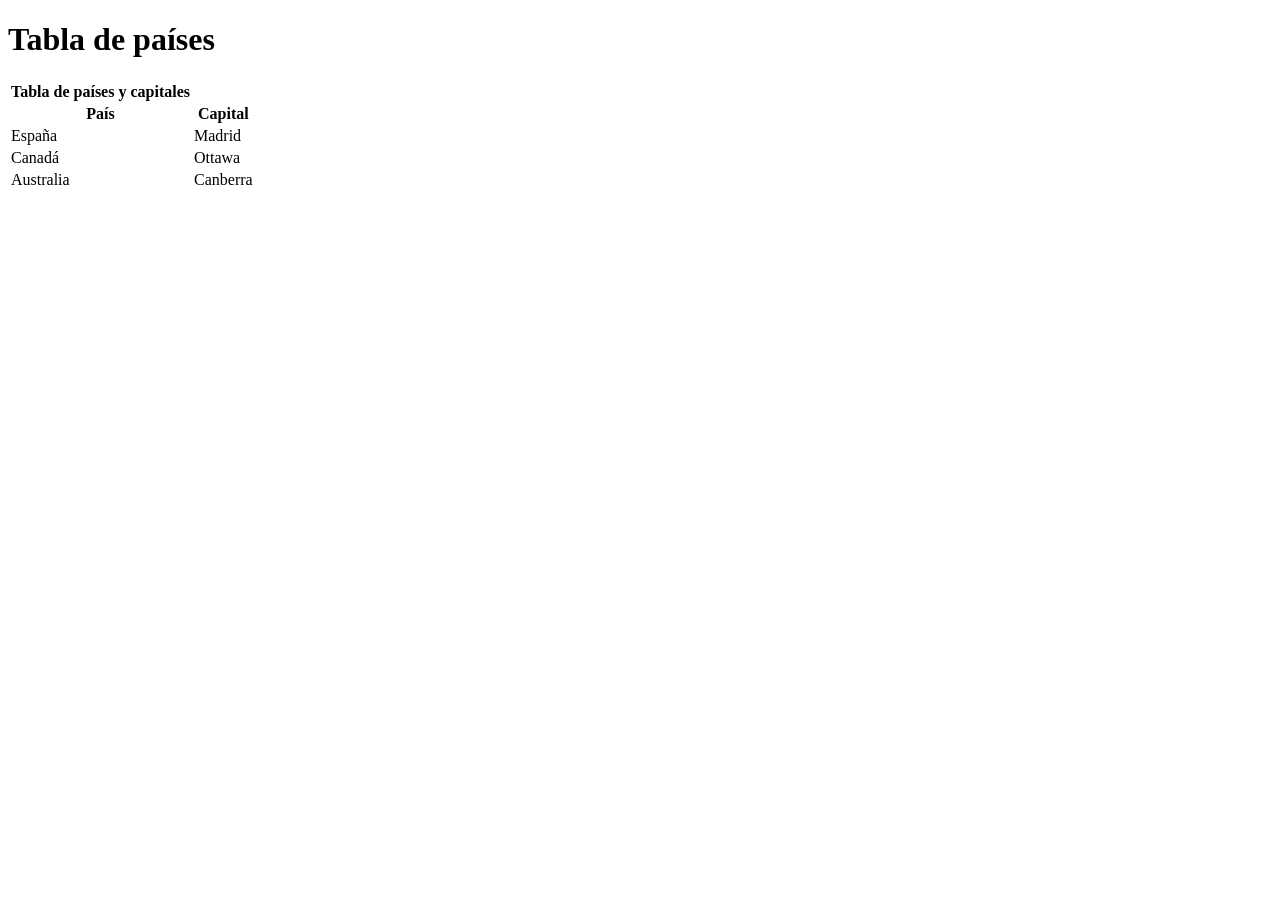
==== Ejercicio3.html @ ef6d4463 "Create Ejercicio3.html" ====
<!DOCTYPE html>
<html lang="en">
<head>
    <meta charset="UTF-8">
    <meta name="viewport" content="width=device-width, initial-scale=1.0">
    <title>Ejercicio 3 - Tabla de países</title>
</head>
<body>
   <h1>Tabla de países</h1>
   <table>
    <tr>
        <th>Tabla de países y capitales</th>
    </tr>
    <tr>
        <th>País</th>
        <th>Capital</th>
    </tr>
    <tr>
        <td>España</td>
        <td>Madrid</td>
    </tr>
    <tr>
        <td>Canadá</td>
        <td>Ottawa</td>
    </tr>
    <tr>
        <td>Australia</td>
        <td>Canberra</td>
    </tr>
   </table> 
</body>
</html>
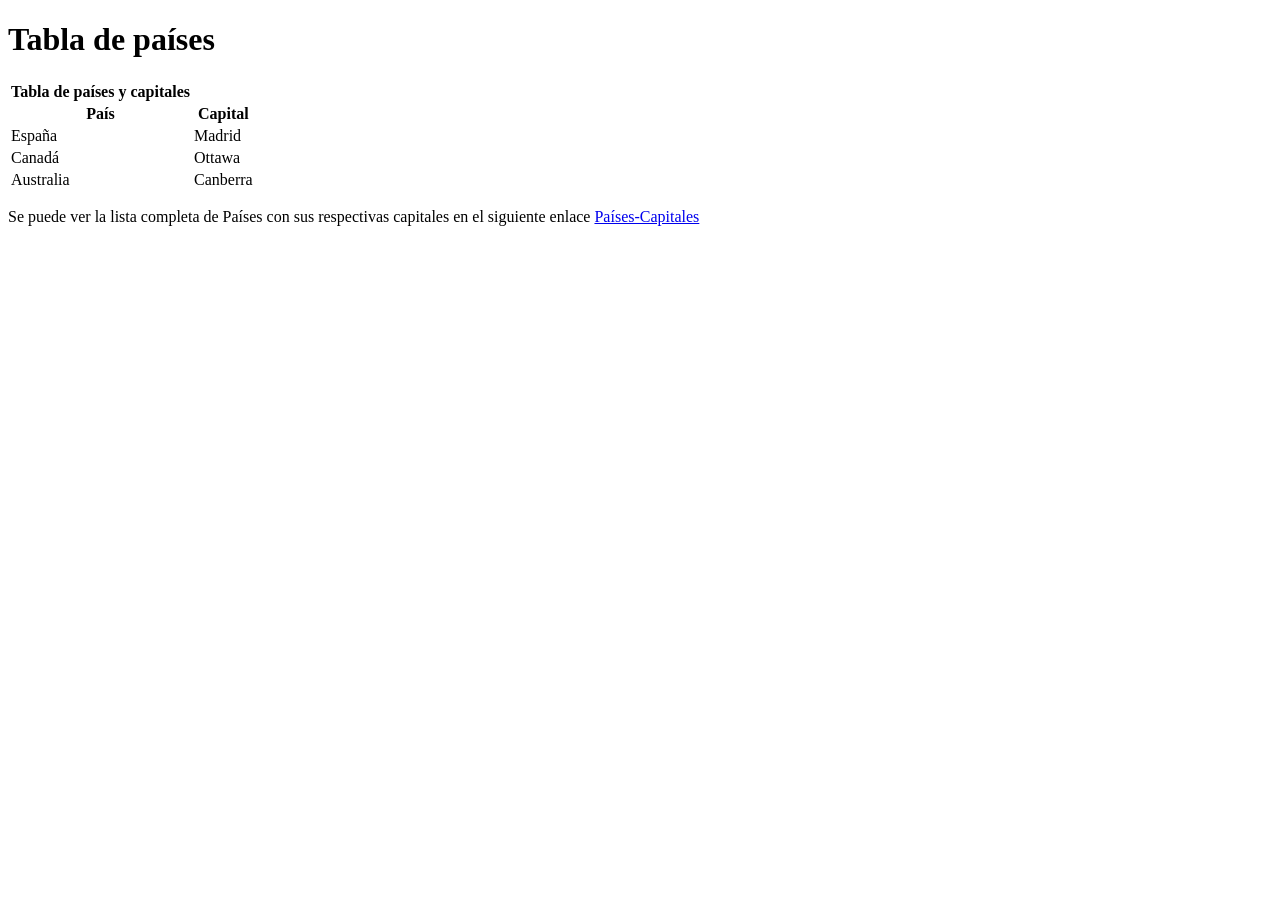
==== commit b43c527f: "Update Ejercicio3.html" ====
--- a/Ejercicio3.html
+++ b/Ejercicio3.html
@@ -27,6 +27,7 @@
         <td>Australia</td>
         <td>Canberra</td>
     </tr>
-   </table> 
+   </table>
+    <p>Se puede ver la lista completa de Países con sus respectivas capitales en el siguiente enlace <a href="https://www.infolaso.com/paises-y-capitales-del-mundo-por-continentes.html">Países-Capitales</a></p>
 </body>
 </html>
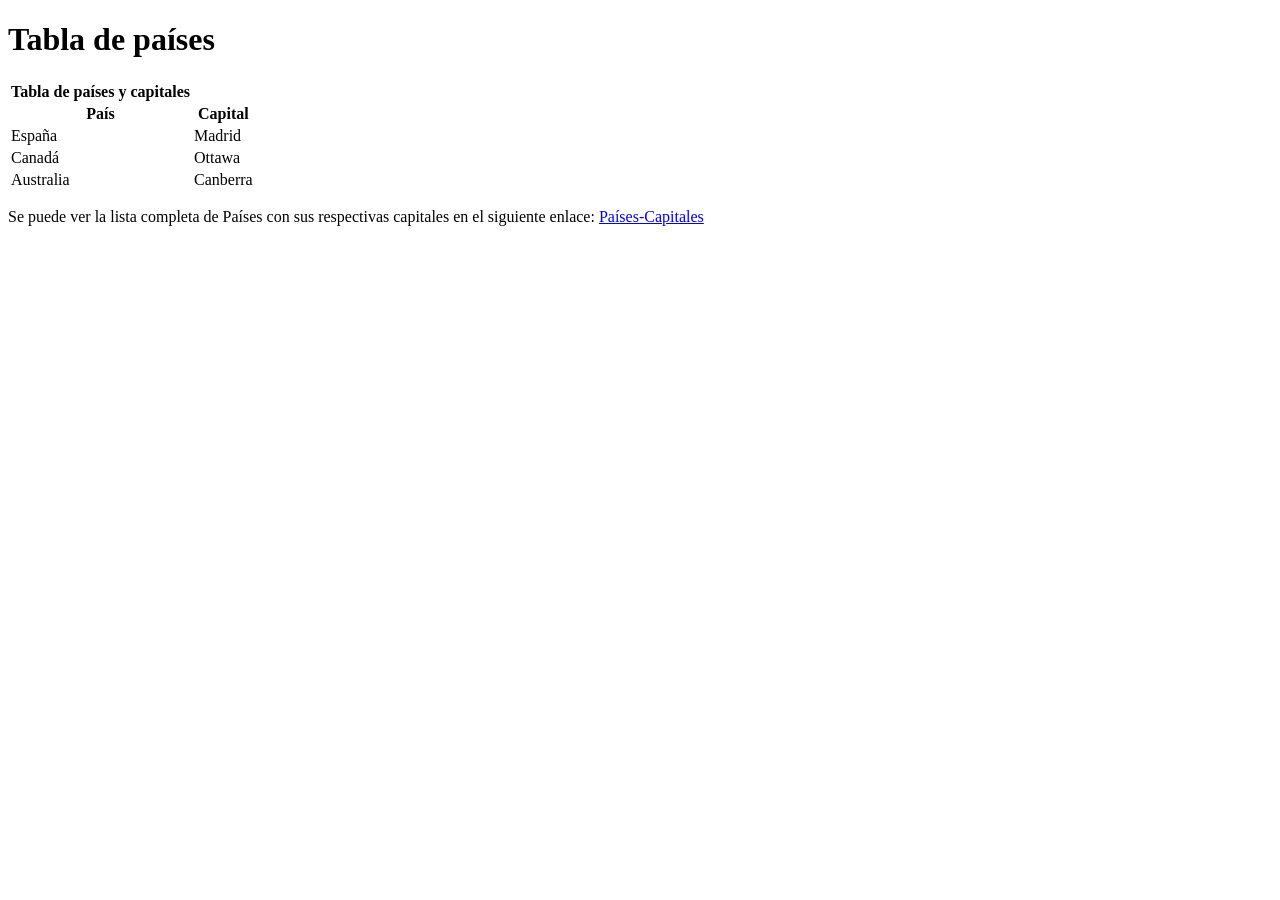
==== commit e590a16d: "Update Ejercicio3.html" ====
--- a/Ejercicio3.html
+++ b/Ejercicio3.html
@@ -28,6 +28,6 @@
         <td>Canberra</td>
     </tr>
    </table>
-    <p>Se puede ver la lista completa de Países con sus respectivas capitales en el siguiente enlace <a href="https://www.infolaso.com/paises-y-capitales-del-mundo-por-continentes.html">Países-Capitales</a></p>
+    <p>Se puede ver la lista completa de Países con sus respectivas capitales en el siguiente enlace: <a href="https://www.infolaso.com/paises-y-capitales-del-mundo-por-continentes.html">Países-Capitales</a></p>
 </body>
 </html>
